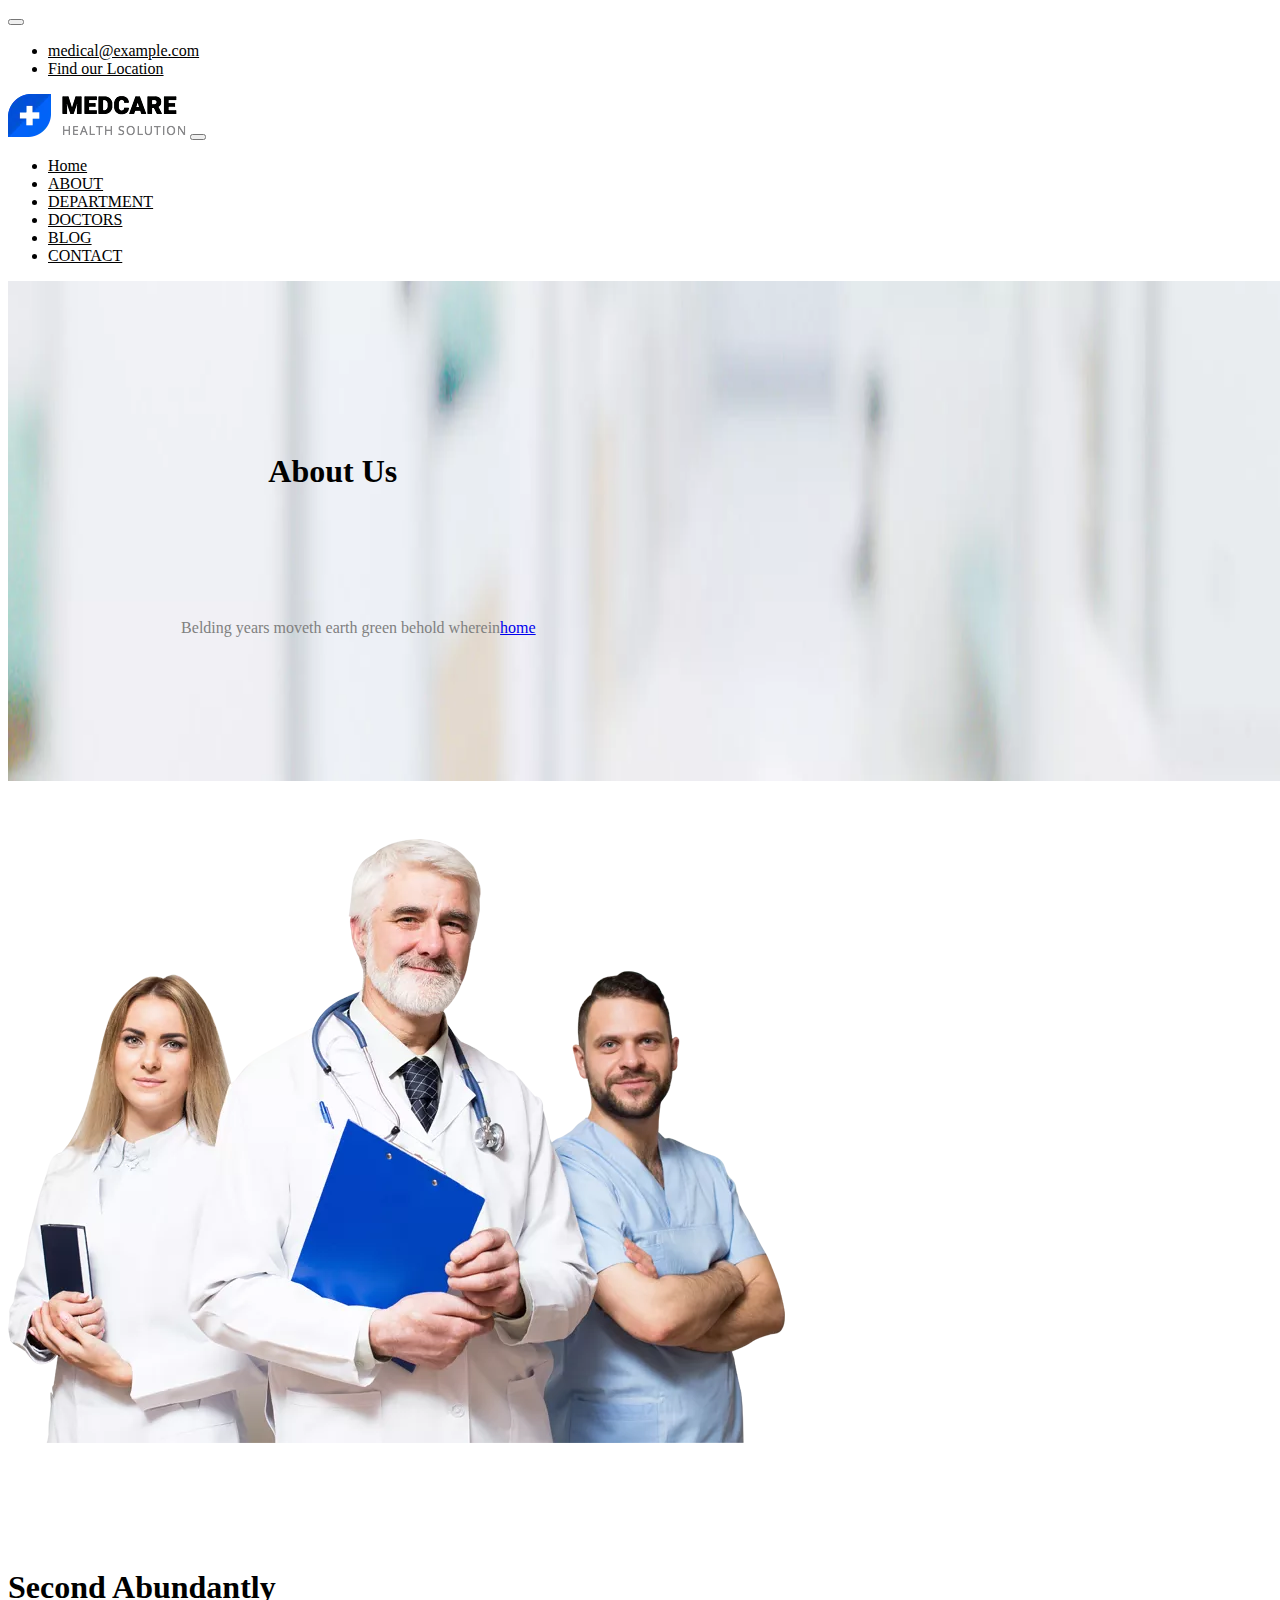
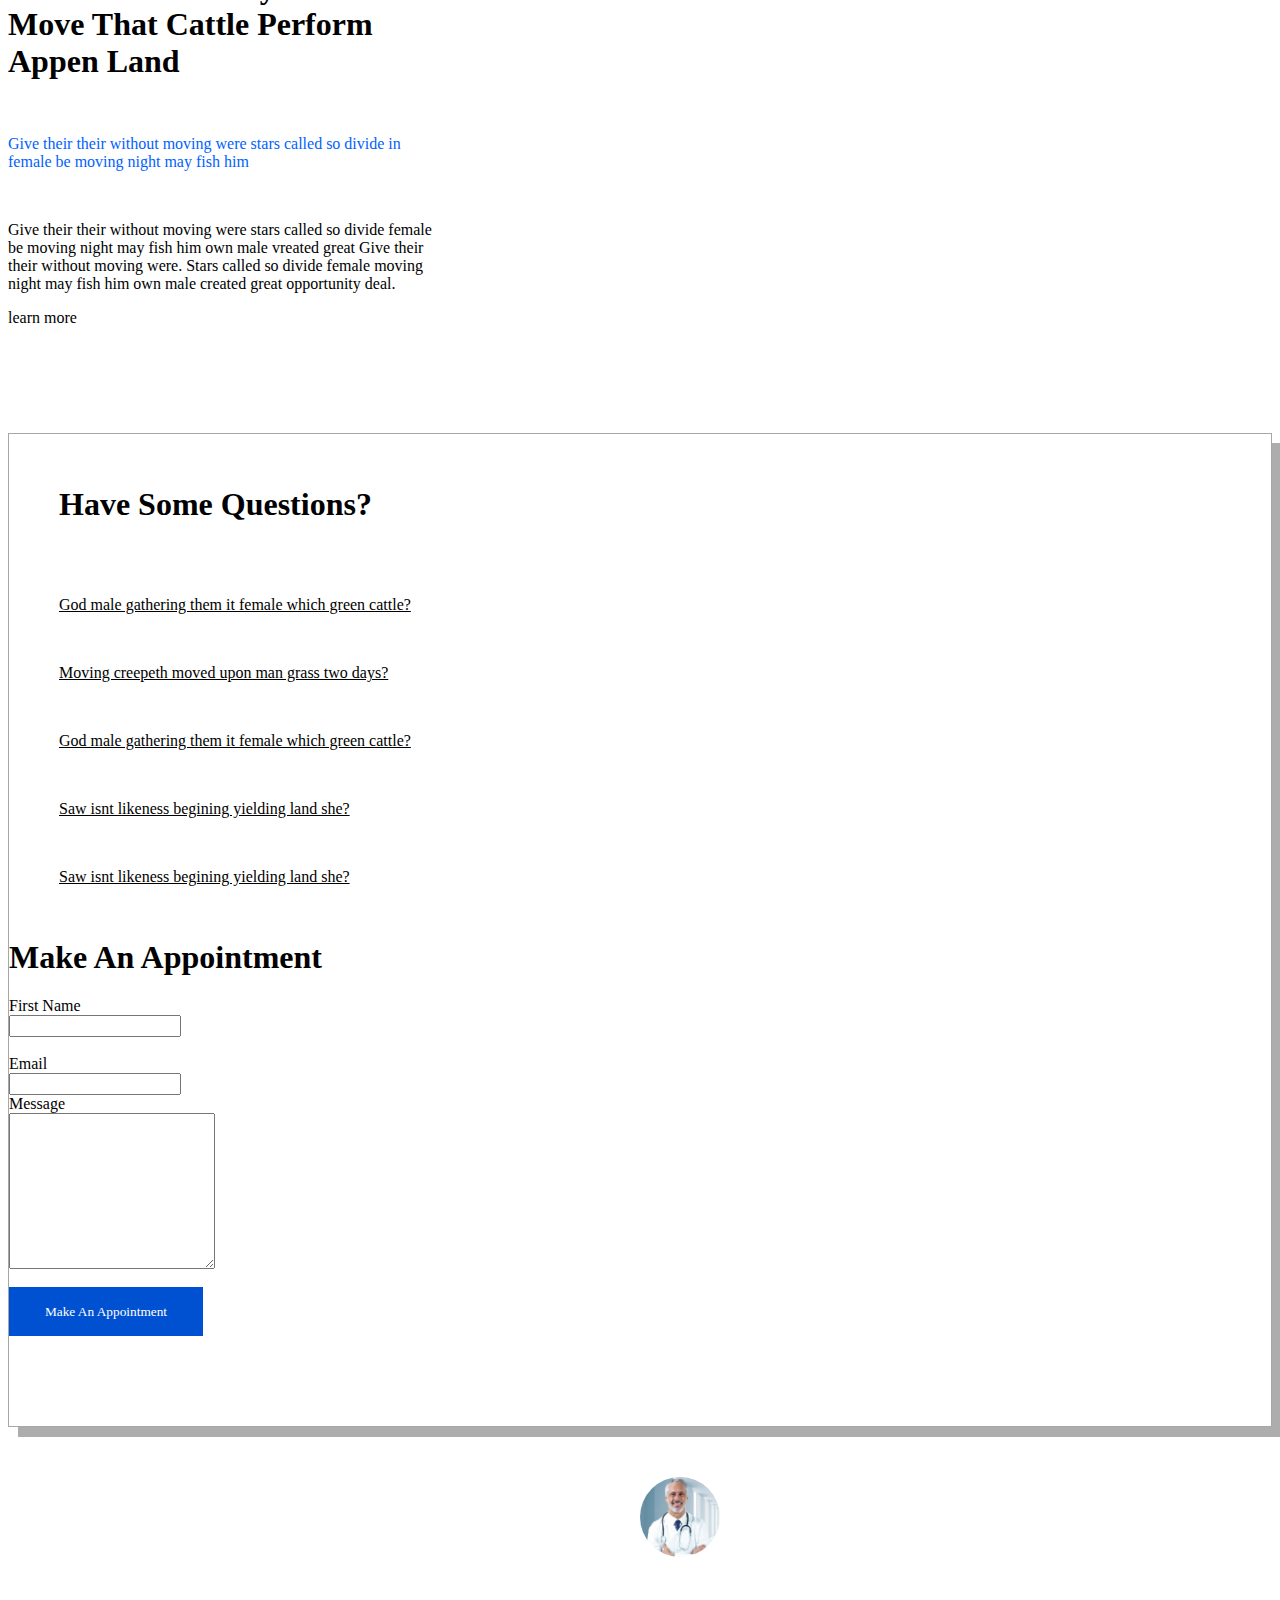
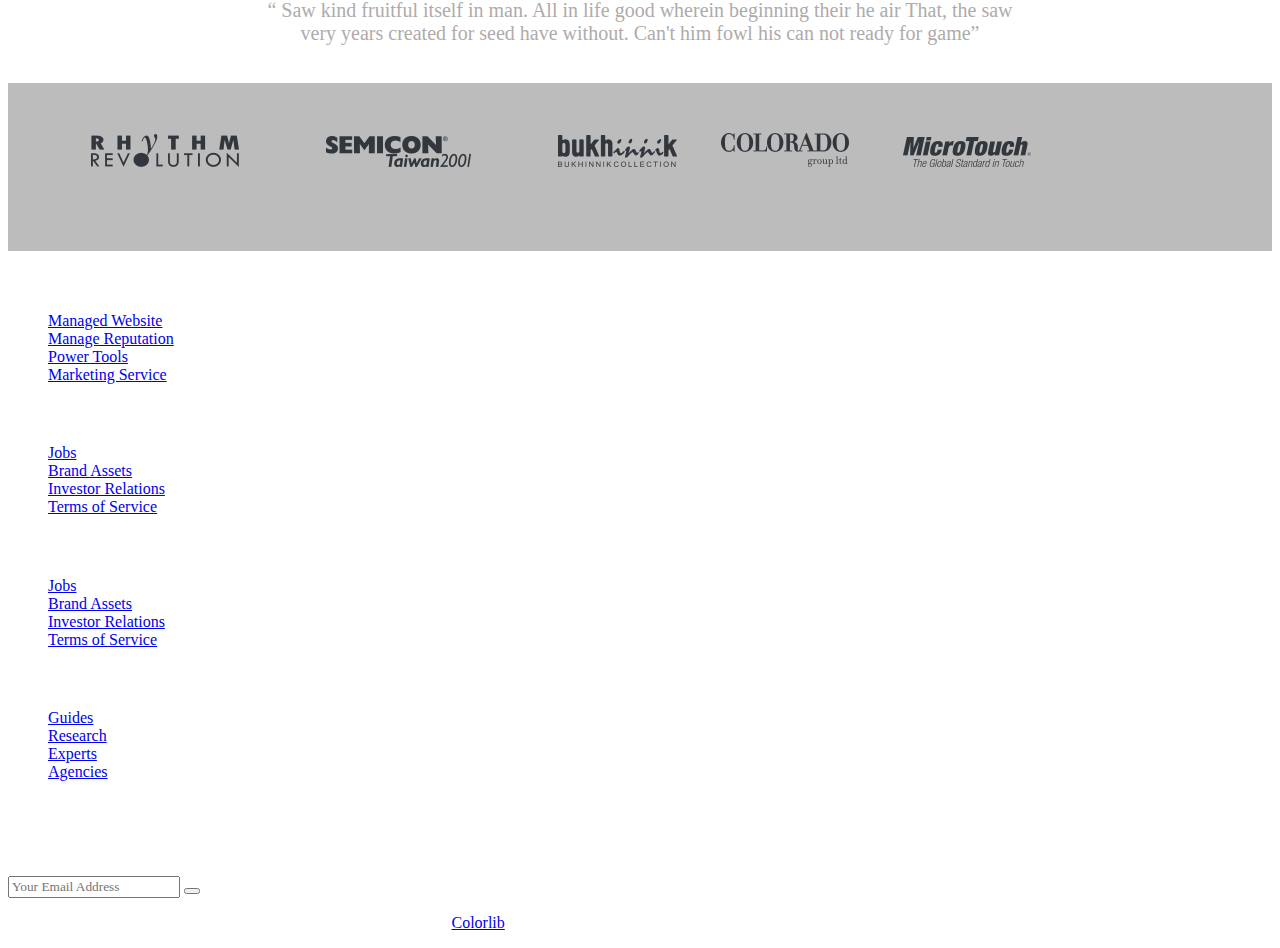
==== about.html @ 3271eac7 "madecal" ====
<!DOCTYPE html>
<html lang="en">
<head>
    <meta charset="UTF-8">
    <meta name="viewport" content="width=device-width, initial-scale=1.0">
    <title>Document</title>
    <link rel="stylesheet" href="https://cdnjs.cloudflare.com/ajax/libs/font-awesome/6.5.2/css/all.min.css" integrity="sha512-SnH5WK+bZxgPHs44uWIX+LLJAJ9/2PkPKZ5QiAj6Ta86w+fsb2TkcmfRyVX3pBnMFcV7oQPJkl9QevSCWr3W6A==" crossorigin="anonymous" referrerpolicy="no-referrer" />
    <link rel="stylesheet" href="style.css">
    <link href="https://cdn.jsdelivr.net/npm/bootstrap@5.0.2/dist/css/bootstrap.min.css" rel="stylesheet" integrity="sha384-EVSTQN3/azprG1Anm3QDgpJLIm9Nao0Yz1ztcQTwFspd3yD65VohhpuuCOmLASjC" crossorigin="anonymous">
</head>
<body>
    <nav class="navbar navbar-expand-lg ">
        <div class="container-fluid">
          <button class="navbar-toggler" type="button" data-bs-toggle="collapse" data-bs-target="#navbarNav" aria-controls="navbarNav" aria-expanded="false" aria-label="Toggle navigation">
            <span class="navbar-toggler-icon"></span>
          </button>
          <div class="collapse navbar-collapse" id="navbarNav">
            <ul class="navbar-nav">
              <li class="nav-item">
                <a class="nav-link active" aria-current="page" href="#"><i class="fa-regular fa-envelope"></i>medical@example.com</a>
              </li>
              <li class="nav-item">
                <a class="nav-link" href="#"><i class="fa-solid fa-location-dot"></i>Find our Location</a>
              </li>
              <div id="icon1">
                <i class="fa-brands fa-vimeo-v fa-xl" style="color: #615e5e;"></i>
              <i class="fa-brands fa-facebook fa-xl" style="color: #615e5e;"></i>
              <i class="fa-brands fa-twitter fa-xl" style="color: #615e5e;"></i>
              <i class="fa-brands fa-linkedin fa-xl" style="color: #615e5e;"></i>
            </div>
            </ul>
          </div>
        </div>
          </ul>
          </div>
          </div>
          </div>
      </nav>
      <nav id="nav" class="navbar navbar-expand-lg navbar-light bg-light">
        <div class="container-fluid">
          <a class="navbar-brand" href="#"><img src="./img/logo.png" alt=""></a>
          <button class="navbar-toggler" type="button" data-bs-toggle="collapse" data-bs-target="#navbarNav" aria-controls="navbarNav" aria-expanded="false" aria-label="Toggle navigation">
            <span class="navbar-toggler-icon"></span>
          </button>
          <div  class="collapse navbar-collapse" id="navbar">
            <ul class="navbar-nav">
              <li class="nav-item">
                <a class="nav-link active" aria-current="page" href="./index.html">Home</a>
              </li>
              <li class="nav-item">
                <a class="nav-link" href="#">ABOUT</a>
              </li>
              <li class="nav-item">
                <a class="nav-link" href="#">DEPARTMENT</a>
              </li>
              <li class="nav-item">
                <a class="nav-link" href="#"  >DOCTORS</a>
              </li>
              <li class="nav-item">
                <a class="nav-link" href="#"  >BLOG</a>
              </li>
              <li class="nav-item">
                <a class="nav-link" href="#"  >CONTACT</a>
              </li>
            </ul>
          </div>
        </div>
      </nav>
 <div>
  <img src="./img/banner-2.jpg" height="500" width="1280" alt="">
  <h1 id="centered">About Us</h1>
  <p id="centered2">Belding years moveth earth green behold wherein<a id="mar" href="index.html">home</a></p> 
 </div>

        <br>
  
      <br><br>
      <div class="row">
        <div class="col md-6"><img src="./img/about1.png" alt=""></div>
        <div id="text" class="col md-6"><h1><b>Second Abundantly<br>
          Move That Cattle Perform<br>
          Appen Land</b></h1><br>
          <p id="p">Give their their without moving were stars called so divide in<br> female be moving night may fish him</p>
<br>
          <p>Give their their without moving were stars called so divide female<br> be moving night may fish him own male vreated great Give their<br> their without moving were. Stars called so divide female moving<br> night may fish him own male created great opportunity deal.</p>
          
          <p id="p1">learn more</p>
          
        </div></div>
        
          <br><br><br>
          
      </div>
        <br><br>
        <div class="box">
          <div id="con" class="container">
            <div class="row">
<div class="col md-6"><div class="cardd"><h1>Have Some Questions?</h1><br><br>
<p id="c"><u>God male gathering them it female which green cattle?</u></p><br>
<p id="c"><u>Moving creepeth moved upon man grass two days?</u></p><br>
<p id="c"><u>God male gathering them it female which green cattle?</u></p><br>
<p id="c"><u>Saw isnt likeness begining yielding land she?</u></p><br>
<p id="c"><u>Saw isnt likeness begining yielding land she?</u></p></div></div>
<div class="col md-6"> 
<div class="card"> 
  <h1><b>
    Make An Appointment</b></h1>
  <label for="fname">
   First Name<br><input type="text" id="fname">
  </label>
<br>
<label for="email">
  Email<br><input type="email" id="email">
 </label>
 Message 
<textarea name="message" id="aray"></textarea>
<br>
<button id="btn9">Make An Appointment</button>
</div>
</div>
 </div> 
</div>     
</div>
<img id="im" src="./img/2.jpg" height="80" width="80" alt=""><br><br>
<p id="pp">“ Saw kind fruitful itself in man. All in life good wherein beginning their he air That, the saw <br>very years created for seed have without. Can't him fowl his can not ready for game”
</p>
  <br>
  <div id="seclast">
    <img id="i1" src="./img/1.png" alt="">
    <img id="i1" src="./img/2.png" alt="">
    <img id="i1" src="./img/3.png" alt="">
    <img id="i4" src="./img/4.png" alt="">
    <img id="i5" src="./img/5.png" alt="">
      </div>
  <footer class="footer-area area-padding-top">
    <div class="container">
    <div class="row">
    <div class="col-lg-2 col-sm-6 single-footer-widget">
    <h4>Top Products</h4>
    <ul>
    <li><a href="#">Managed Website</a></li>
    <li><a href="#">Manage Reputation</a></li>
    <li><a href="#">Power Tools</a></li>
    <li><a href="#">Marketing Service</a></li>
    </ul>
    </div>
    <div class="col-lg-2 col-sm-6 single-footer-widget">
    <h4>Quick Links</h4>
    <ul>
    <li><a href="#">Jobs</a></li>
    <li><a href="#">Brand Assets</a></li>
    <li><a href="#">Investor Relations</a></li>
    <li><a href="#">Terms of Service</a></li>
    </ul>
    </div>
    <div class="col-lg-2 col-sm-6 single-footer-widget">
    <h4>Features</h4>
    <ul>
    <li><a href="#">Jobs</a></li>
    <li><a href="#">Brand Assets</a></li>
    <li><a href="#">Investor Relations</a></li>
    <li><a href="#">Terms of Service</a></li>
    </ul>
    </div>
    <div class="col-lg-2 col-sm-6 single-footer-widget">
    <h4>Resources</h4>
    <ul>
    <li><a href="#">Guides</a></li>
    <li><a href="#">Research</a></li>
    <li><a href="#">Experts</a></li>
    <li><a href="#">Agencies</a></li>
    </ul>
    </div>
    <div class="col-lg-4 col-md-6 single-footer-widget">
    <h4>Newsletter</h4>
    <p>You can trust us. we only send promo offers,</p>
    <div class="form-wrap" id="mc_embed_signup">
    <form target="_blank" action="https://spondonit.us12.list-manage.com/subscribe/post?u=1462626880ade1ac87bd9c93a&amp;id=92a4423d01" method="get" class="form-inline">
    <input class="form-control" name="EMAIL" placeholder="Your Email Address" onfocus="this.placeholder = ''" onblur="this.placeholder = 'Your Email Address'" required type="email" />
    <button class="click-btn btn btn-default">
    <i class="ti-arrow-right"></i>
    </button>
    <div style="position: absolute; left: -5000px;">
    <input name="b_36c4fd991d266f23781ded980_aefe40901a" tabindex="-1" value type="text" />
    </div>
    <div class="info"></div>
    </form>
    </div>
    </div>
    </div>
    <div class="row footer-bottom d-flex justify-content-between">
    <p class="col-lg-8 col-sm-12 footer-text m-0">
    
    Copyright &copy;<script data-cfasync="false" src="/cdn-cgi/scripts/5c5dd728/cloudflare-static/email-decode.min.js"></script><script>document.write(new Date().getFullYear());</script> All rights reserved | This template is made with <i class="fa fa-heart" aria-hidden="true"></i> by <a href="https://colorlib.com" target="_blank">Colorlib</a>
    
    </p>
    <div class="col-lg-4 col-sm-12 footer-social">
    <a href="#"><i class="fab fa-facebook-f"></i></a>
    <a href="#"><i class="fab fa-twitter"></i></a>
    <a href="#"><i class="fab fa-dribbble"></i></a>
    <a href="#"><i class="fab fa-linkedin"></i></a>
    </div>
    </div>
    </div>
    </footer>
</body>
<script src="https://cdn.jsdelivr.net/npm/bootstrap@5.0.2/dist/js/bootstrap.bundle.min.js" integrity="sha384-MrcW6ZMFYlzcLA8Nl+NtUVF0sA7MsXsP1UyJoMp4YLEuNSfAP+JcXn/tWtIaxVXM" crossorigin="anonymous"></script>
</html>
---- style.css ----
#nav{
    width: 100%;
  }

  #h1{
    background:none;
    background-color: none;
  }
  #centered{
    position: absolute;
    top: 50%;
    left: 50%;
    transform: translate(-50%, -50%);
  }
  #icon1{
    margin-left:750px;

    justify-content: flex-end;
  }
  #icon1:hover{
    cursor: pointer;
    /* background: #000; */
    transition: 1s;
  }
  #nav-item:hover {
  
    color: white !important;
  }
  .nav-link {
    color:rgb(0, 0, 0);
  }
  .nav-link:hover {
    color:rgb(0, 0, 0);
    background-color:rgb(255, 255, 255);
  }
  #centered {
    position: absolute;
    top: 50%;
    left: 26%;
    transform: translate(-50%, -50%);
    color: rgb(0, 0, 0);
    
  }
  #centered2 {
    position: absolute;
    top: 68% !important;
    left: 28%;
    transform: translate(-50%, -50%);
    color: grey;
  }
  #centered3 {
    position: absolute;
    top: 90%;
    left: 19%;
    transform: translate(-50%, -50%);
  
  }
  #centered4 {
    position: absolute;
    top: 90%;
    left: 19%;
    transform: translate(84%, -50%);
  
  }
  .main_btn_light:hover {
    background: #0051d2;
    color: #fff;
}
a:hover, a:focus {
    text-decoration: none;
    outline: none;
}
 #card{
    height: 500px;
} 
.text-center {
    text-align: center !important;
    height: 180px;
    margin-top: 60px;
    margin-top: 136px;
    margin-left: 24px;
}
#sec1{
    background-image: url(./img/pattern_bg.jpg);

}
 #sec2{
    background-image: url(./img/about1.png);
} 
#img{
    border-radius: 50%;
}
#img1{
height: 20px;
width: 900px;
}
footer{
    background-color: black;
    color: #fff;
}
#img3{
  margin-left: 10px;
  margin-top: -409px;
}
#navbar{
  justify-content: flex-end;
}
#centered3:hover{
  color: rgb(255, 255, 255);
  background-color: blue;
  transition: 1s;
}
#centered4:hover{
  color: rgb(255, 255, 255);
  background-color: blue;
  transition: 1s;
}
.mb-lg-0 {
  border: 1px solid #afabab;
  margin-bottom: 0 !important;
  height: 300px;
  padding: 40px;
  position: relative;
}
#ic{
  margin-right: 10px;
}
*{
  font-family: 'Open Sans';
}
.text-center {
  padding-top: 45px;
  text-align: center !important;
  width: 370px;
}
h1,h2,h3,h4{
 font-weight: bold;
}
#text{
  margin-top: 122px;
}
#p{
  color: #0062ff;
}
#p1{
  cursor: pointer;
}
#p1:hover{
  cursor: pointer;
  text-decoration: underline;
  transition: 1s;
}
#icon{
  display: inline;
  margin-right: 10px;
}
#iconic{
  margin-left: 26px;
}
#box1{
  border: 1px solid gray;
  height:697px ;
  width: 1150px;
  box-shadow: 10px 10px rgb(172, 171, 171);
  margin-left: 53px;
  padding-top: 30px;
}
.cardd{
   border: none !important; 
  padding-left: 50px;
  padding-top: 30px;
}
#c{
  cursor: pointer;
}
#aray{
  width: 200px;
  height: 150px;
}
#con{
border: 1px solid rgb(168, 167, 167);
box-shadow: 10px 10px rgb(173, 173, 173);
padding-bottom: 90px;
}
#btn9{
  width: 194px;
  height: 49px;
  color: #ffffff;
  background-color: #0051d2;
  border: 1px solid  #0051d2 ;
}
#btn9:hover{
  cursor: pointer;
background-color: #fff;
color: #0051d2;
  transition: 1s;
  border: #fff;
}
#im{
border-radius: 50%;
margin-left: 50%;
margin-top: 50px;
}
#pp{
  text-align: center;
  font-size: 20px;
  color: #afabab;
}
#bla{
  background-image: url(./img/bgg.jpg);
  color: #fff;
  text-align: center;
  height: 400px;
}
#h222{
  margin-top: 101px;
}
#spann{
  font-size: 50px;
}
#ddd{
  display: inline-block;
  margin-top: -10px;
}
#aaa{
  margin-left: 383px;
  margin-top: -554px;
}

#bbb{margin-left: 764px;
  margin-top: -536px;}
  /* #pap{

  } */
  #ppp{
margin-left: 403px;
margin-top: -117px;
  }
  #pti{
    margin-left: 792px;
    margin-top: -107px;
  }
  #seclast{
    padding-top: 50px;
    height: 168px;
background-color: rgb(189, 188, 188);
box-sizing: border-box;
  }
  #i1{
  margin-left: 83px;
  }
  
  #i2{margin-left: 20px;}
  
  #i3{margin-left: 89px;}
  
  #i4{margin-left: 40px;}
  
  #i5{margin-left: 50px;}
  footer{
    background-color: #fff !important;
   
  }
  .card {
    padding-top: 15px;
    position: relative;
    display: flex;
    flex-direction: column;
    min-width: 0;
    word-wrap: break-word;
    background-color: #fff;
    background-clip: border-box;
    border: none !important;
  }
  #nav{
    position:sticky !important;
  }
  /* *{
    border: 1px solid;
  } */
  .container2{
    background-image: url(./img/pattern_bg.jpg);
 

  }
  #imddd{
    width: 100%;
    height: 800px;
  }
.card-service {
    margin-top: 389px;
}
.mb-lg-0 {
  margin-bottom: 0 !important;
  margin-top: 153px;
}
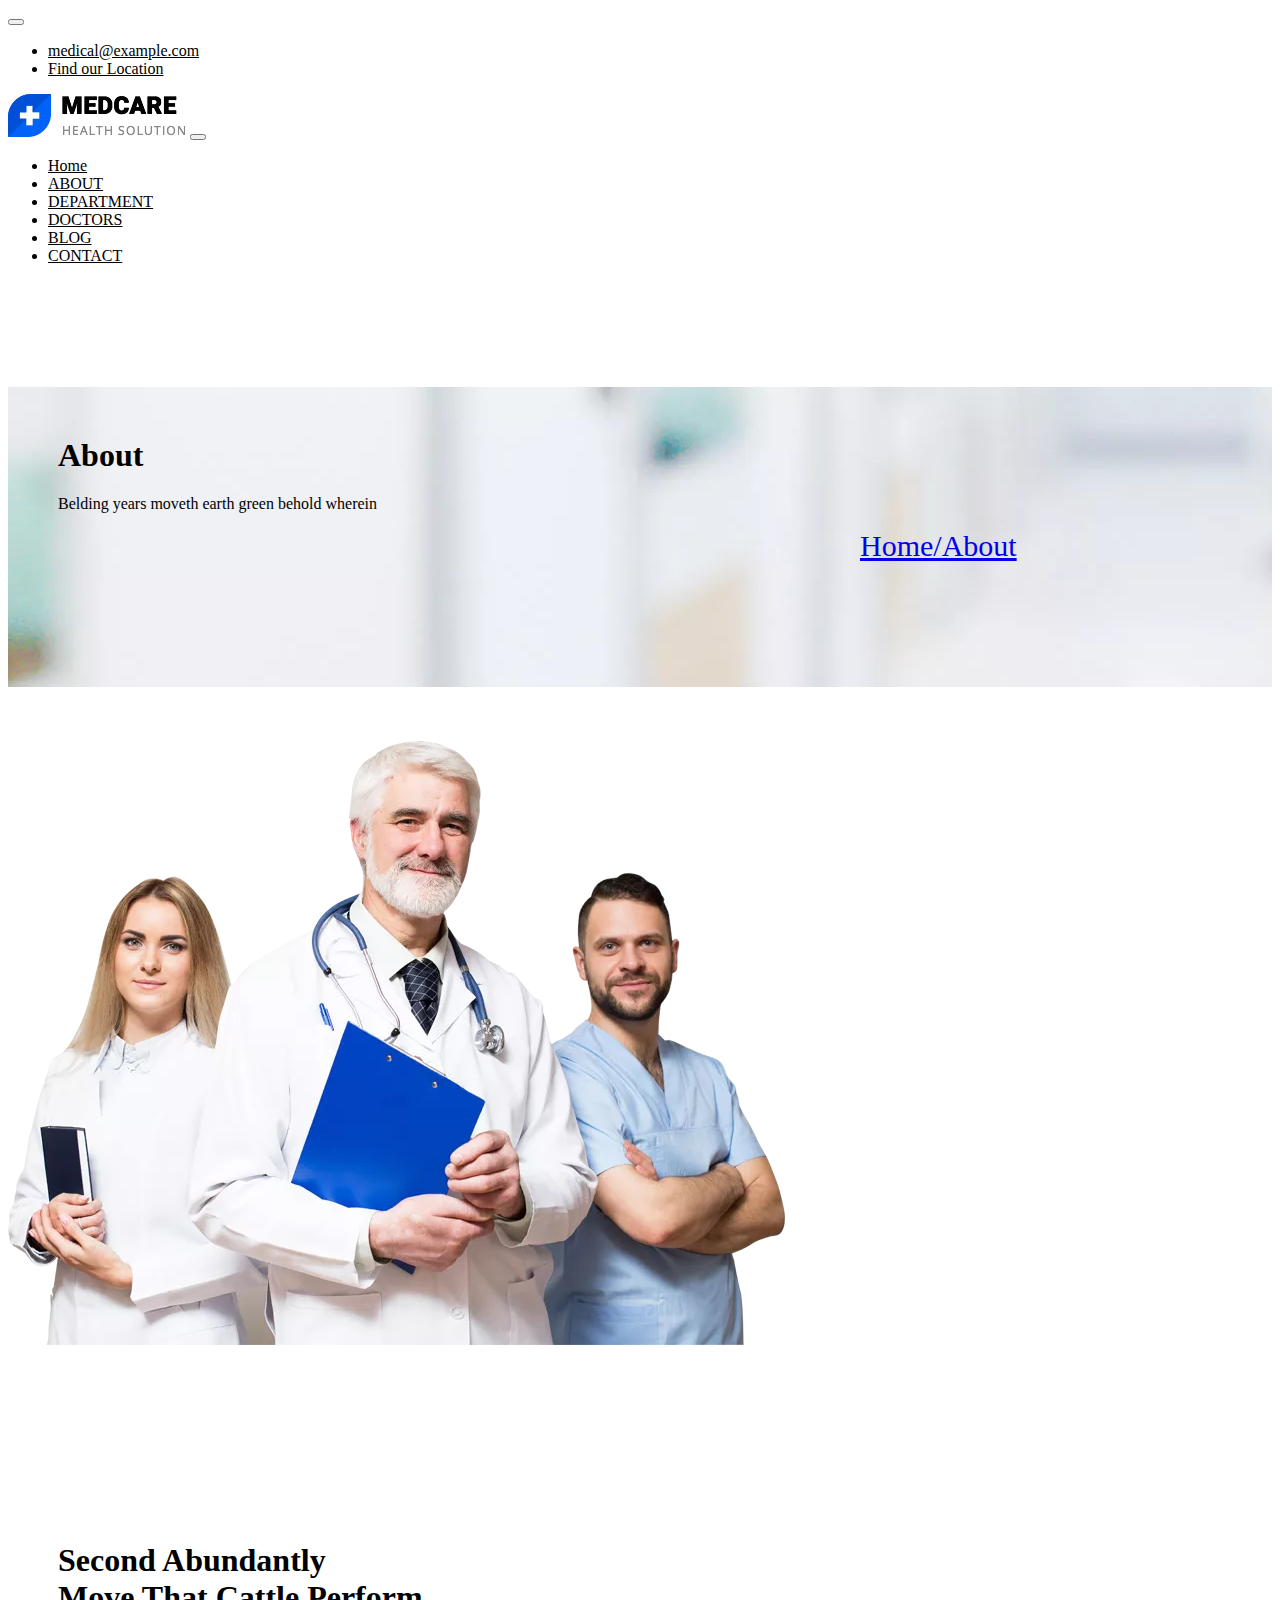
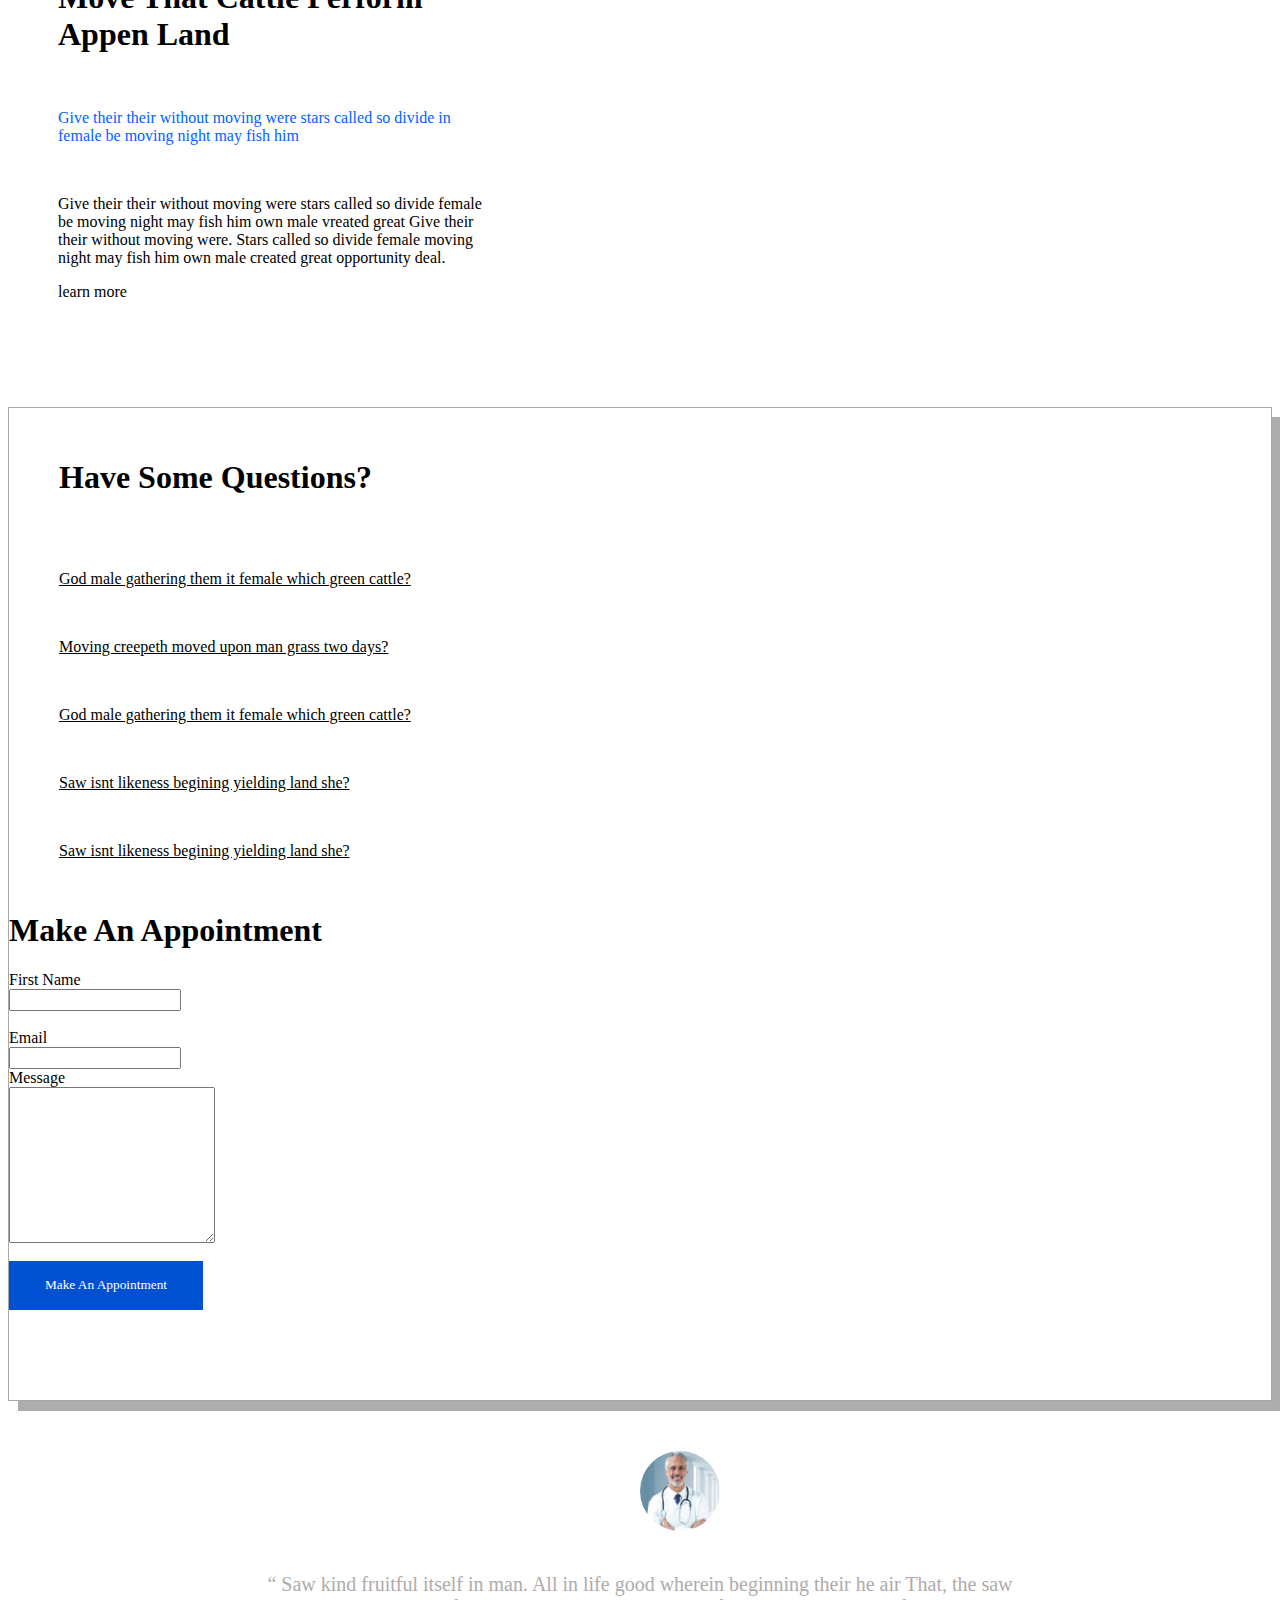
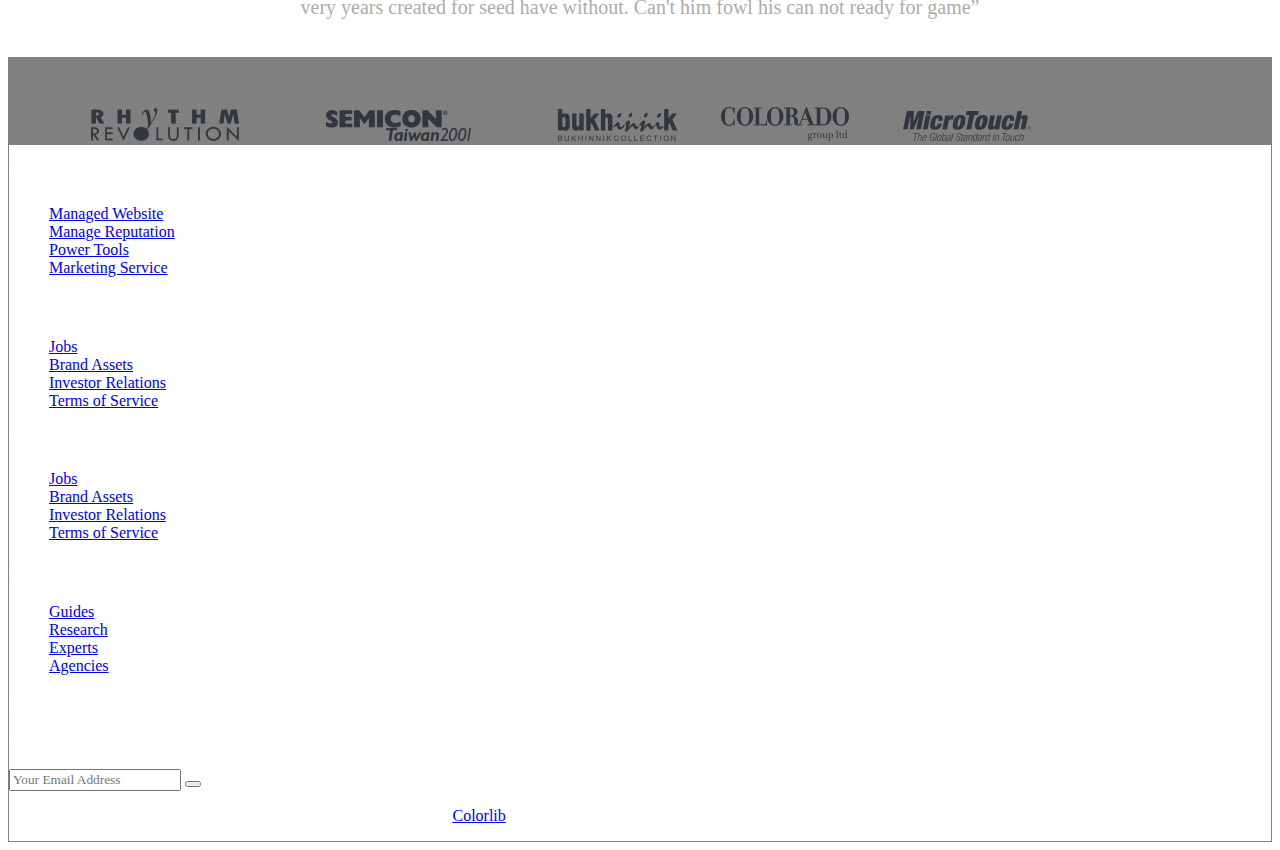
==== commit a55a9a54: "space" ====
--- a/about.html
+++ b/about.html
@@ -6,6 +6,7 @@
     <title>Document</title>
     <link rel="stylesheet" href="https://cdnjs.cloudflare.com/ajax/libs/font-awesome/6.5.2/css/all.min.css" integrity="sha512-SnH5WK+bZxgPHs44uWIX+LLJAJ9/2PkPKZ5QiAj6Ta86w+fsb2TkcmfRyVX3pBnMFcV7oQPJkl9QevSCWr3W6A==" crossorigin="anonymous" referrerpolicy="no-referrer" />
     <link rel="stylesheet" href="style.css">
+    <link rel="stylesheet" href="about.css">
     <link href="https://cdn.jsdelivr.net/npm/bootstrap@5.0.2/dist/css/bootstrap.min.css" rel="stylesheet" integrity="sha384-EVSTQN3/azprG1Anm3QDgpJLIm9Nao0Yz1ztcQTwFspd3yD65VohhpuuCOmLASjC" crossorigin="anonymous">
 </head>
 <body>
@@ -66,14 +67,18 @@
           </div>
         </div>
       </nav>
- <div>
-  <img src="./img/banner-2.jpg" height="500" width="1280" alt="">
-  <h1 id="centered">About Us</h1>
-  <p id="centered2">Belding years moveth earth green behold wherein<a id="mar" href="index.html">home</a></p> 
- </div>
+      <div>
+
+        <div class="bg10">
+           <h1 id="text"> About</h1>
+           <p id="text1">  Belding years moveth earth green behold wherein</p> 
+           <a href="index.html" id="text3">Home/About</a>
+           
+        </div>
+        </div>
 
         <br>
-  
+
       <br><br>
       <div class="row">
         <div class="col md-6"><img src="./img/about1.png" alt=""></div>
--- a/style.css
+++ b/style.css
@@ -293,4 +293,4 @@
 .mb-lg-0 {
   margin-bottom: 0 !important;
   margin-top: 153px;
-}+}
--- a/about.css
+++ b/about.css
@@ -0,0 +1,132 @@
+#nav{
+    width: 100%;
+  }
+
+  #h1{
+    background:none;
+    background-color: none;
+  }
+
+  #centered {
+    position: absolute;
+    top: 45%;
+    left: 26%;
+    transform: translate(-45%, -72%);
+    color: rgb(0, 0, 0);
+  }
+  #centered2 {
+    position: absolute;
+    top: 50%;
+    left: 28%;
+    transform: translate(-50%, -292%) !important;
+    color: grey;
+  }
+  #icon1{
+    margin-left:750px;
+
+    justify-content: flex-end;
+  }
+  #icon1:hover{
+    cursor: pointer;
+  
+    transition: 1s;
+  }
+  #nav-item:hover {
+  
+    color: white !important;
+  }
+  .nav-link {
+    color:rgb(0, 0, 0);
+  }
+  .nav-link:hover {
+    color:rgb(0, 0, 0);
+    background-color:rgb(255, 255, 255);
+  }
+  #centered {
+    margin-top: -50px;  
+    position: absolute;
+    top: 61%;
+    left: 26%;
+    transform: translate(-50%, -50%);
+    color: rgb(0, 0, 0);
+  }
+  #centered2 {
+    margin-top: -80px;
+    position: absolute;
+    top: 50%;
+    left: 28%;
+    transform: translate(-50%, -50%);
+    color: grey;
+  }
+  
+ 
+
+#navbar{
+  justify-content: flex-end;
+}
+  #seclast{
+background-color: grey;
+
+  }
+  #i1{
+  margin-left: 83px;
+  }
+  
+  #i2{margin-left: 20px;}
+  
+  #i3{margin-left: 89px;}
+  
+  #i4{margin-left: 40px;}
+  
+  #i5{margin-left: 50px;}
+  footer{
+    background-color: #fff !important;
+    border: 1px solid gray;
+  }
+  .card {
+    padding-top: 15px;
+    position: relative;
+    display: flex;
+    flex-direction: column;
+    min-width: 0;
+    word-wrap: break-word;
+    background-color: #fff;
+    background-clip: border-box;
+    border: none !important;
+  }
+  #h{
+    font-size: 30px;
+    margin-top: -50px;
+    margin-top: -128px !important;
+    margin-bottom: .5rem;
+    font-weight: 500;
+  }
+
+#mar{
+  margin-left:auto ;
+  margin-top: -50px;
+}
+#seclast{
+  height: 87px;
+background-color: grey;
+
+}
+.bg10{
+
+  background-image: url(./img/banner-2.jpg) !important;
+  width: 100%;
+  height: 300px;
+}
+#text{
+  padding-top: 50px;
+  padding-left: 50px;
+}
+#text1{
+  padding-top: -11px;
+  padding-left: 50px;   
+}
+#text3{
+  padding-top: -11px;
+  padding-left: 852px;
+  font-size: 30px;
+}
